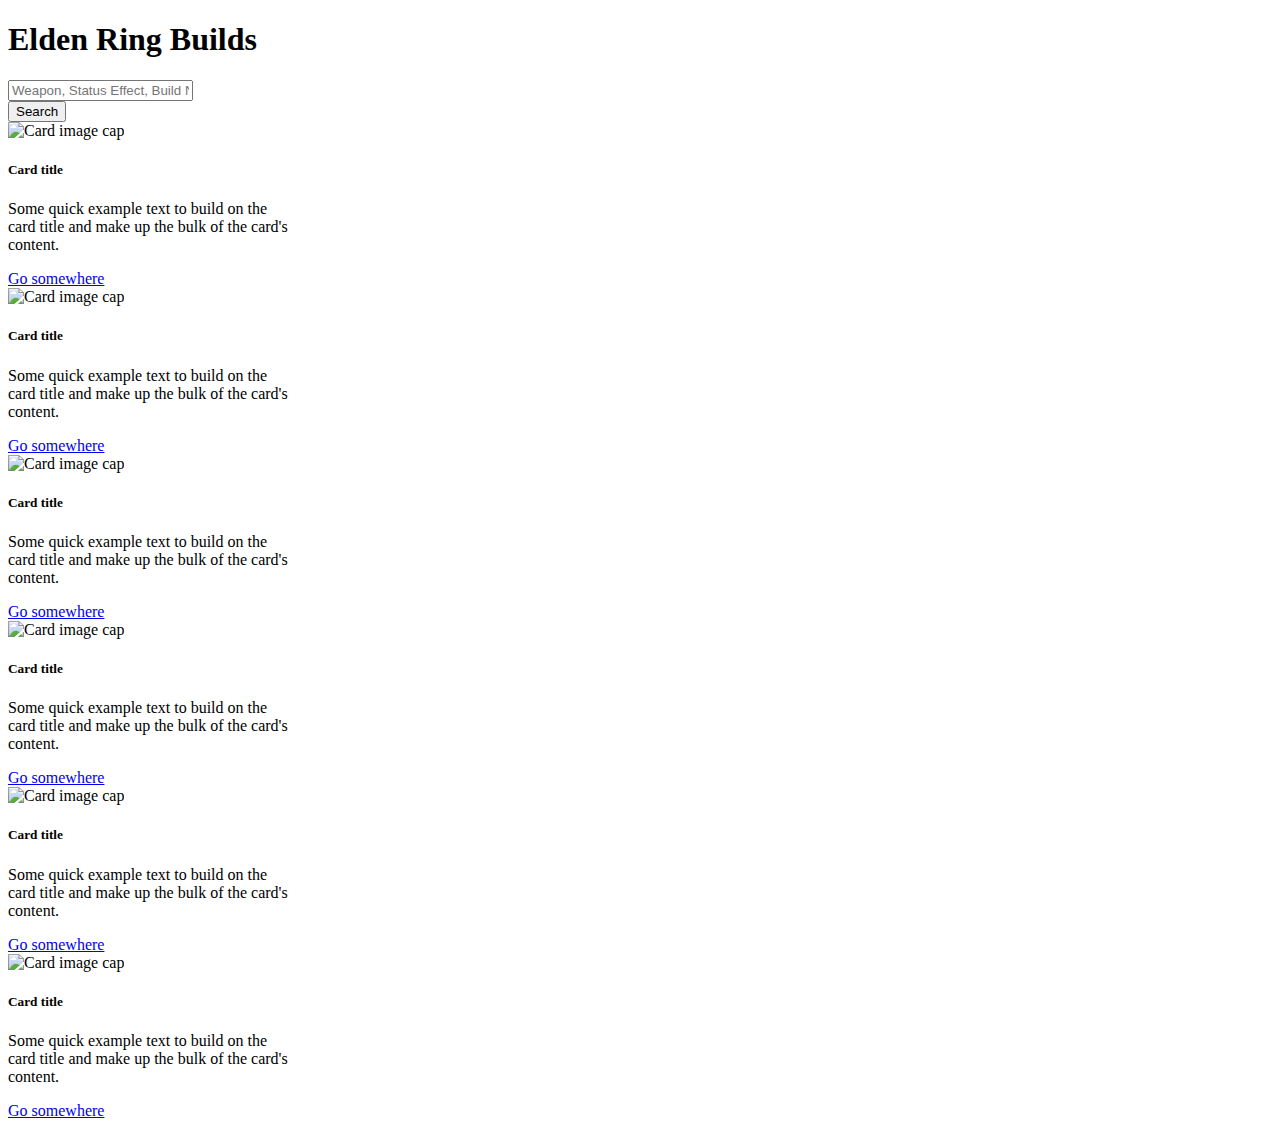
==== index.html @ 00074993 "First day" ====
<!DOCTYPE html>
<html lang="en">
  <head>
    <meta charset="utf-8" />
    <meta name="viewport" content="width=device-width, initial-scale=1" />
    <title>Bootstrap demo</title>
    <link
      href="https://cdn.jsdelivr.net/npm/bootstrap@5.3.0-alpha3/dist/css/bootstrap.min.css"
      rel="stylesheet"
      integrity="sha384-KK94CHFLLe+nY2dmCWGMq91rCGa5gtU4mk92HdvYe+M/SXH301p5ILy+dN9+nJOZ"
      crossorigin="anonymous"
    />
  </head>
  <body>
    <div class="container text-center">
      <div class="col">
        <h1>Elden Ring Builds</h1>
      </div>
      <div class="container-fluid">
        <div class="row">
          <div class="col">
            <div class="input-group mb-3">
              <input
                type="text"
                class="form-control"
                placeholder="Weapon, Status Effect, Build Name, etc"
              />
              <div class="input-group-append">
                <button
                  id="searchButton"
                  class="btn btn-outline-secondary"
                  type="button"
                >
                  Search
                </button>
              </div>
            </div>
          </div>
        </div>
        <div class="row">
          <div class="col">
            <div class="card" style="width: 18rem">
              <img class="card-img-top" src="..." alt="Card image cap" />
              <div class="card-body">
                <h5 class="card-title">Card title</h5>
                <p class="card-text">
                  Some quick example text to build on the card title and make up
                  the bulk of the card's content.
                </p>
                <a href="#" class="btn btn-primary">Go somewhere</a>
              </div>
            </div>
          </div>
          <div class="col">
            <div class="card" style="width: 18rem">
              <img class="card-img-top" src="..." alt="Card image cap" />
              <div class="card-body">
                <h5 class="card-title">Card title</h5>
                <p class="card-text">
                  Some quick example text to build on the card title and make up
                  the bulk of the card's content.
                </p>
                <a href="#" class="btn btn-primary">Go somewhere</a>
              </div>
            </div>
          </div>
          <div class="col">
            <div class="card" style="width: 18rem">
              <img class="card-img-top" src="..." alt="Card image cap" />
              <div class="card-body">
                <h5 class="card-title">Card title</h5>
                <p class="card-text">
                  Some quick example text to build on the card title and make up
                  the bulk of the card's content.
                </p>
                <a href="#" class="btn btn-primary">Go somewhere</a>
              </div>
            </div>
          </div>
        </div>
        <div class="row">
          <div class="col">
            <div class="card" style="width: 18rem">
              <img class="card-img-top" src="..." alt="Card image cap" />
              <div class="card-body">
                <h5 class="card-title">Card title</h5>
                <p class="card-text">
                  Some quick example text to build on the card title and make up
                  the bulk of the card's content.
                </p>
                <a href="#" class="btn btn-primary">Go somewhere</a>
              </div>
            </div>
          </div>
          <div class="col">
            <div class="card" style="width: 18rem">
              <img class="card-img-top" src="..." alt="Card image cap" />
              <div class="card-body">
                <h5 class="card-title">Card title</h5>
                <p class="card-text">
                  Some quick example text to build on the card title and make up
                  the bulk of the card's content.
                </p>
                <a href="#" class="btn btn-primary">Go somewhere</a>
              </div>
            </div>
          </div>
          <div class="col">
            <div class="card" style="width: 18rem">
              <img class="card-img-top" src="..." alt="Card image cap" />
              <div class="card-body">
                <h5 class="card-title">Card title</h5>
                <p class="card-text">
                  Some quick example text to build on the card title and make up
                  the bulk of the card's content.
                </p>
                <a href="#" class="btn btn-primary">Go somewhere</a>
              </div>
            </div>
          </div>
        </div>
      </div>
    </div>

    <script
      src="https://cdn.jsdelivr.net/npm/bootstrap@5.3.0-alpha3/dist/js/bootstrap.bundle.min.js"
      integrity="sha384-ENjdO4Dr2bkBIFxQpeoTz1HIcje39Wm4jDKdf19U8gI4ddQ3GYNS7NTKfAdVQSZe"
      crossorigin="anonymous"
    ></script>
  </body>
  <script src="script.js"></script>
</html>
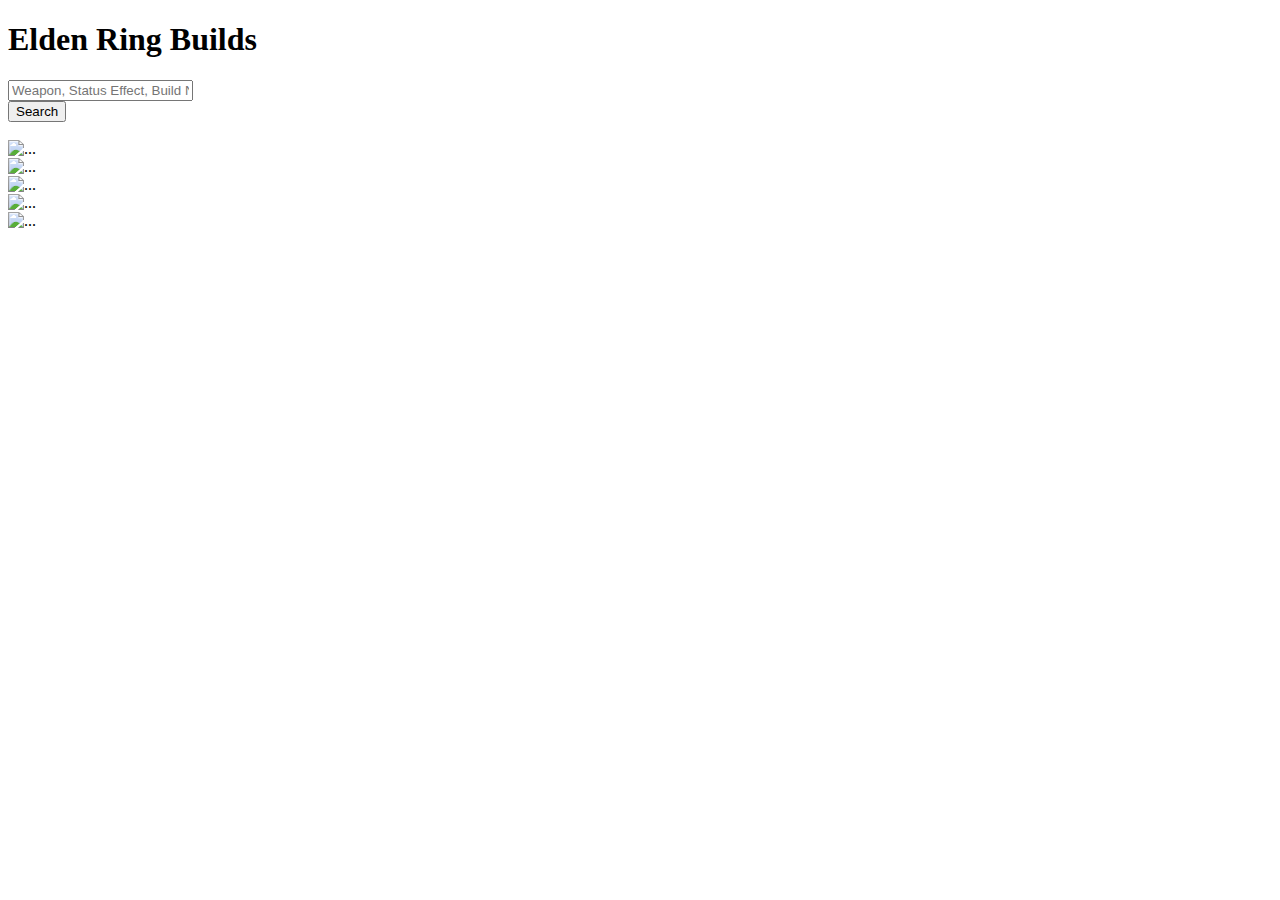
==== commit bbbb1c28: "changing html, getting rid of bootstrap" ====
--- a/index.html
+++ b/index.html
@@ -39,84 +39,24 @@
         </div>
         <div class="row">
           <div class="col">
-            <div class="card" style="width: 18rem">
-              <img class="card-img-top" src="..." alt="Card image cap" />
-              <div class="card-body">
-                <h5 class="card-title">Card title</h5>
-                <p class="card-text">
-                  Some quick example text to build on the card title and make up
-                  the bulk of the card's content.
-                </p>
-                <a href="#" class="btn btn-primary">Go somewhere</a>
-              </div>
-            </div>
+            <img id="homeWeaponThumbnail" class="img" />
           </div>
           <div class="col">
-            <div class="card" style="width: 18rem">
-              <img class="card-img-top" src="..." alt="Card image cap" />
-              <div class="card-body">
-                <h5 class="card-title">Card title</h5>
-                <p class="card-text">
-                  Some quick example text to build on the card title and make up
-                  the bulk of the card's content.
-                </p>
-                <a href="#" class="btn btn-primary">Go somewhere</a>
-              </div>
-            </div>
+            <img src="..." alt="..." class="img-thumbnail" />
           </div>
           <div class="col">
-            <div class="card" style="width: 18rem">
-              <img class="card-img-top" src="..." alt="Card image cap" />
-              <div class="card-body">
-                <h5 class="card-title">Card title</h5>
-                <p class="card-text">
-                  Some quick example text to build on the card title and make up
-                  the bulk of the card's content.
-                </p>
-                <a href="#" class="btn btn-primary">Go somewhere</a>
-              </div>
-            </div>
+            <img src="..." alt="..." class="img-thumbnail" />
           </div>
         </div>
         <div class="row">
           <div class="col">
-            <div class="card" style="width: 18rem">
-              <img class="card-img-top" src="..." alt="Card image cap" />
-              <div class="card-body">
-                <h5 class="card-title">Card title</h5>
-                <p class="card-text">
-                  Some quick example text to build on the card title and make up
-                  the bulk of the card's content.
-                </p>
-                <a href="#" class="btn btn-primary">Go somewhere</a>
-              </div>
-            </div>
+            <img src="..." alt="..." class="img-thumbnail" />
           </div>
           <div class="col">
-            <div class="card" style="width: 18rem">
-              <img class="card-img-top" src="..." alt="Card image cap" />
-              <div class="card-body">
-                <h5 class="card-title">Card title</h5>
-                <p class="card-text">
-                  Some quick example text to build on the card title and make up
-                  the bulk of the card's content.
-                </p>
-                <a href="#" class="btn btn-primary">Go somewhere</a>
-              </div>
-            </div>
+            <img src="..." alt="..." class="img-thumbnail" />
           </div>
           <div class="col">
-            <div class="card" style="width: 18rem">
-              <img class="card-img-top" src="..." alt="Card image cap" />
-              <div class="card-body">
-                <h5 class="card-title">Card title</h5>
-                <p class="card-text">
-                  Some quick example text to build on the card title and make up
-                  the bulk of the card's content.
-                </p>
-                <a href="#" class="btn btn-primary">Go somewhere</a>
-              </div>
-            </div>
+            <img src="..." alt="..." class="img-thumbnail" />
           </div>
         </div>
       </div>
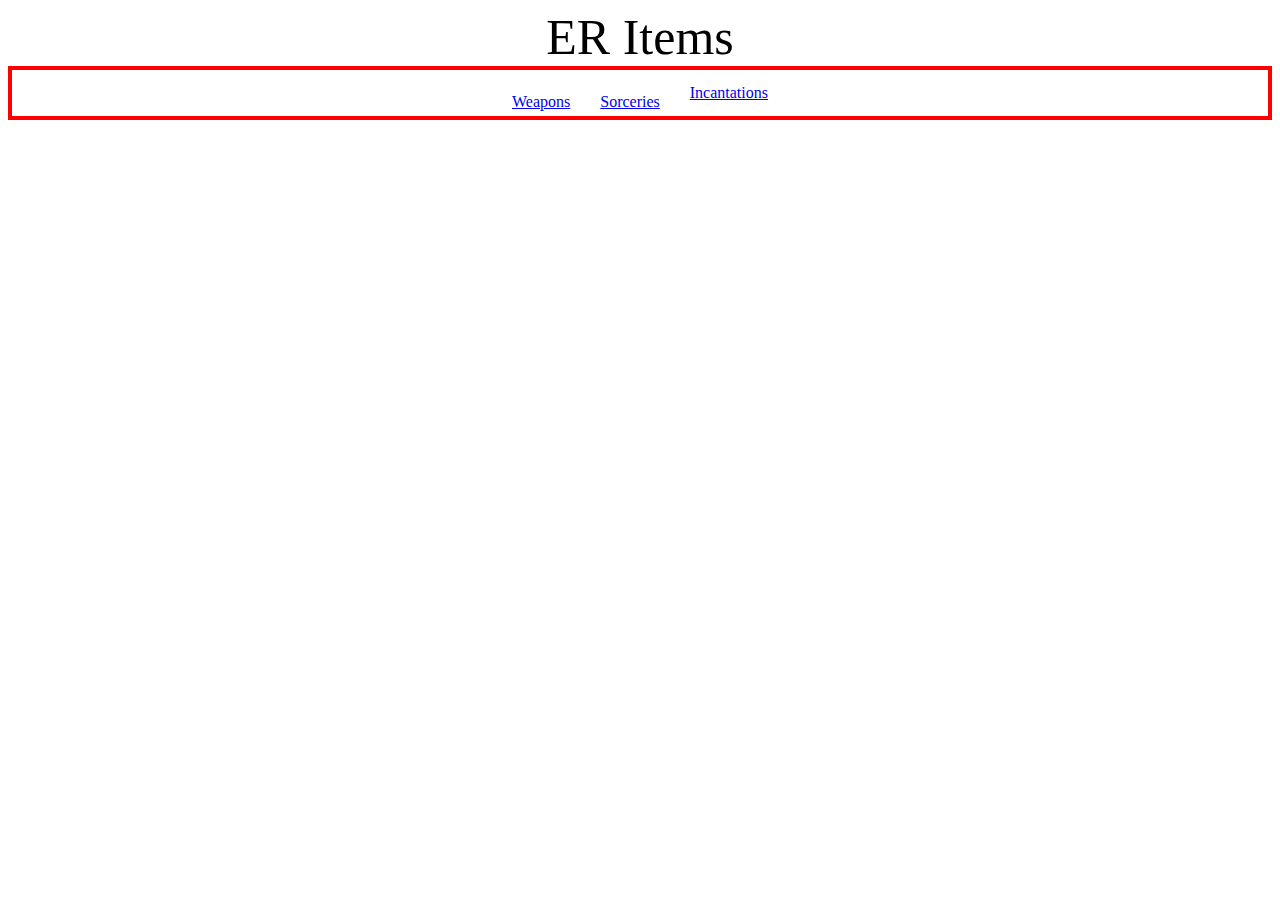
==== commit 1ba8365c: "added fextra url to thumbnails" ====
--- a/index.html
+++ b/index.html
@@ -3,70 +3,26 @@
   <head>
     <meta charset="utf-8" />
     <meta name="viewport" content="width=device-width, initial-scale=1" />
-    <title>Bootstrap demo</title>
-    <link
-      href="https://cdn.jsdelivr.net/npm/bootstrap@5.3.0-alpha3/dist/css/bootstrap.min.css"
-      rel="stylesheet"
-      integrity="sha384-KK94CHFLLe+nY2dmCWGMq91rCGa5gtU4mk92HdvYe+M/SXH301p5ILy+dN9+nJOZ"
-      crossorigin="anonymous"
-    />
+    <title>Elden Ring Builds</title>
+    <link rel="stylesheet" href="style.css" />
   </head>
   <body>
-    <div class="container text-center">
-      <div class="col">
-        <h1>Elden Ring Builds</h1>
-      </div>
-      <div class="container-fluid">
-        <div class="row">
-          <div class="col">
-            <div class="input-group mb-3">
-              <input
-                type="text"
-                class="form-control"
-                placeholder="Weapon, Status Effect, Build Name, etc"
-              />
-              <div class="input-group-append">
-                <button
-                  id="searchButton"
-                  class="btn btn-outline-secondary"
-                  type="button"
-                >
-                  Search
-                </button>
-              </div>
-            </div>
-          </div>
-        </div>
-        <div class="row">
-          <div class="col">
-            <img id="homeWeaponThumbnail" class="img" />
-          </div>
-          <div class="col">
-            <img src="..." alt="..." class="img-thumbnail" />
-          </div>
-          <div class="col">
-            <img src="..." alt="..." class="img-thumbnail" />
-          </div>
-        </div>
-        <div class="row">
-          <div class="col">
-            <img src="..." alt="..." class="img-thumbnail" />
-          </div>
-          <div class="col">
-            <img src="..." alt="..." class="img-thumbnail" />
-          </div>
-          <div class="col">
-            <img src="..." alt="..." class="img-thumbnail" />
-          </div>
-        </div>
+    <div id="homepage">
+      <div class="homeHeader">ER Items</div>
+      <div id="thumbnailBox" class="flex-container">
+        <a id="weaponThumb" href="weapons.html"
+          ><img src="" />
+          <div class="caption">Weapons</div>
+        </a>
+        <a id="sorceryThumb" href="link address"
+          ><img src="" />
+          <div class="caption">Sorceries</div>
+        </a>
+        <a id="incantationThumb" href="link address">
+          <div class="caption">Incantations</div>
+        </a>
       </div>
     </div>
-
-    <script
-      src="https://cdn.jsdelivr.net/npm/bootstrap@5.3.0-alpha3/dist/js/bootstrap.bundle.min.js"
-      integrity="sha384-ENjdO4Dr2bkBIFxQpeoTz1HIcje39Wm4jDKdf19U8gI4ddQ3GYNS7NTKfAdVQSZe"
-      crossorigin="anonymous"
-    ></script>
   </body>
   <script src="script.js"></script>
 </html>
--- a/style.css
+++ b/style.css
@@ -0,0 +1,19 @@
+.homeHeader {
+  text-align: center;
+  font-size: 50px;
+}
+
+.flex-container {
+  padding: 5px;
+  height: 100%;
+  border: 4px solid red;
+  display: flex;
+  justify-content: center;
+  align-items: center;
+  flex-wrap: wrap;
+  gap: 30px;
+}
+
+.caption {
+  text-align: center;
+}
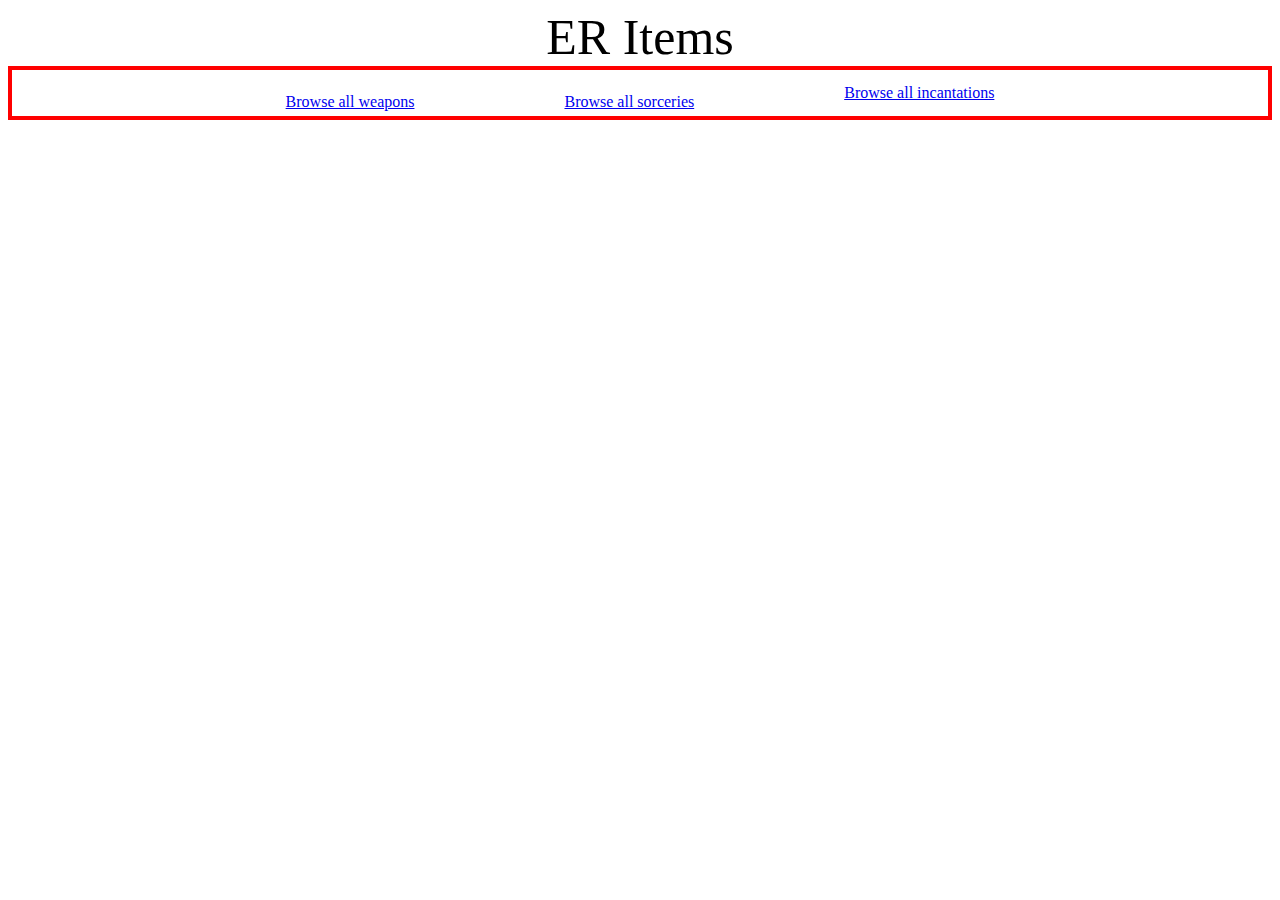
==== commit c96c8bcc: "added filter buttons" ====
--- a/index.html
+++ b/index.html
@@ -12,14 +12,14 @@
       <div id="thumbnailBox" class="flex-container">
         <a id="weaponThumb" href="weapons.html"
           ><img src="" />
-          <div class="caption">Weapons</div>
+          <div class="caption">Browse all weapons</div>
         </a>
         <a id="sorceryThumb" href="link address"
           ><img src="" />
-          <div class="caption">Sorceries</div>
+          <div class="caption">Browse all sorceries</div>
         </a>
         <a id="incantationThumb" href="link address">
-          <div class="caption">Incantations</div>
+          <div class="caption">Browse all incantations</div>
         </a>
       </div>
     </div>
--- a/style.css
+++ b/style.css
@@ -11,9 +11,65 @@
   justify-content: center;
   align-items: center;
   flex-wrap: wrap;
+  gap: 150px;
+}
+
+.itemContainer {
+  padding: 5px;
+  border: 0px solid red;
+  display: flex;
+  justify-content: center;
+  flex-wrap: wrap;
   gap: 30px;
 }
-
 .caption {
   text-align: center;
 }
+
+.itemLabel {
+  font-size: 300px;
+  color: red;
+}
+
+.container {
+  overflow: hidden;
+}
+
+.filterDiv {
+  float: left;
+  background-color: #2196f3;
+  color: #ffffff;
+  line-height: 100px;
+  text-align: center;
+  margin: 2px;
+  display: none; /* Hidden by default */
+}
+
+.myBtnContainer {
+  width: 100%;
+}
+
+/* The "show" class is added to the filtered elements */
+.show {
+  display: block;
+}
+
+/* Style the buttons */
+.btn {
+  border: none;
+  outline: none;
+  padding: 12px 16px;
+  background-color: #f1f1f1;
+  cursor: pointer;
+}
+
+/* Add a light grey background on mouse-over */
+.btn:hover {
+  background-color: #ddd;
+}
+
+/* Add a dark background to the active button */
+.btn.active {
+  background-color: #666;
+  color: white;
+}
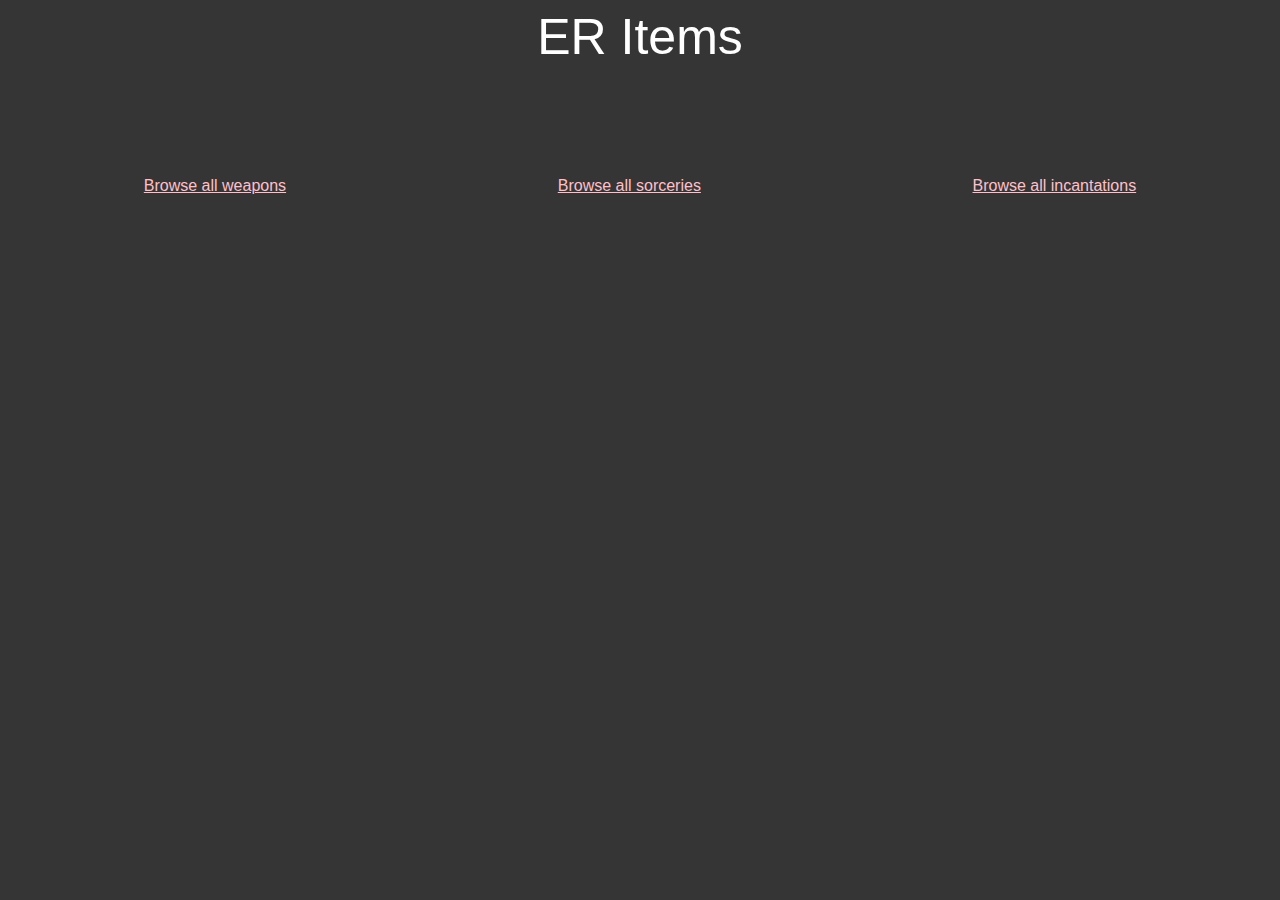
==== commit 164687b0: "css, added 2 new pages" ====
--- a/index.html
+++ b/index.html
@@ -6,21 +6,31 @@
     <title>Elden Ring Builds</title>
     <link rel="stylesheet" href="style.css" />
   </head>
-  <body>
+  <body class="body">
     <div id="homepage">
       <div class="homeHeader">ER Items</div>
-      <div id="thumbnailBox" class="flex-container">
-        <a id="weaponThumb" href="weapons.html"
-          ><img src="" />
-          <div class="caption">Browse all weapons</div>
-        </a>
-        <a id="sorceryThumb" href="link address"
-          ><img src="" />
-          <div class="caption">Browse all sorceries</div>
-        </a>
-        <a id="incantationThumb" href="link address">
-          <div class="caption">Browse all incantations</div>
-        </a>
+      <div id="thumbnailBox" class="thumbnailBox">
+        <div>
+          <a class="homeThumbnail" id="weaponThumb" href="weapons.html"
+            ><img src="" />
+            <div class="caption">Browse all weapons</div>
+          </a>
+        </div>
+        <div>
+          <a class="homeThumbnail" id="sorceryThumb" href="sorceries.html"
+            ><img src="" />
+            <div class="caption">Browse all sorceries</div>
+          </a>
+        </div>
+        <div>
+          <a
+            class="homeThumbnail"
+            id="incantationThumb"
+            href="incantations.html"
+          >
+            <div class="caption">Browse all incantations</div>
+          </a>
+        </div>
       </div>
     </div>
   </body>
--- a/style.css
+++ b/style.css
@@ -1,24 +1,66 @@
+.body {
+  background-color: #353535;
+}
+
+.thumbnailBox {
+  display: flex;
+  flex-flow: row wrap;
+  justify-content: space-around;
+  height: max-content;
+  width: 100%;
+  position: relative;
+}
+
+.homeThumbnail {
+  display: flex;
+  flex-direction: column;
+  width: 100%;
+  height: 200px;
+  justify-content: center;
+}
+
 .homeHeader {
   text-align: center;
   font-size: 50px;
+  font-family: Arial, Helvetica, sans-serif;
+  color: white;
+  padding-bottom: 20px;
+}
+.homepage {
+  background-color: #353535;
 }
 
 .flex-container {
   padding: 5px;
   height: 100%;
-  border: 4px solid red;
+  width: 100%;
+  border: 0px solid red;
   display: flex;
-  justify-content: center;
-  align-items: center;
+  background-color: #353535;
   flex-wrap: wrap;
-  gap: 150px;
+  gap: 90px;
+  justify-content: space-around;
+}
+
+a {
+  color: pink;
+}
+
+.caption {
+  font-family: Arial, Helvetica, sans-serif;
 }
 
 .itemContainer {
-  padding: 5px;
-  border: 0px solid red;
+  padding: 20px;
+  border: 1px solid #454553;
+  border-radius: 10px;
+  font-size: 20px;
+  font-family: Arial, Helvetica, sans-serif;
   display: flex;
   justify-content: center;
+  margin: auto;
+  width: 300px;
+
   flex-wrap: wrap;
   gap: 30px;
 }
@@ -37,7 +79,7 @@
 
 .filterDiv {
   float: left;
-  background-color: #2196f3;
+  background-color: #353535;
   color: #ffffff;
   line-height: 100px;
   text-align: center;
@@ -47,6 +89,10 @@
 
 .myBtnContainer {
   width: 100%;
+  display: inline-flex;
+  flex-wrap: wrap;
+  padding: 5px 5px;
+  gap: 5px;
 }
 
 /* The "show" class is added to the filtered elements */
@@ -58,7 +104,7 @@
 .btn {
   border: none;
   outline: none;
-  padding: 12px 16px;
+  padding: 8px 10px;
   background-color: #f1f1f1;
   cursor: pointer;
 }
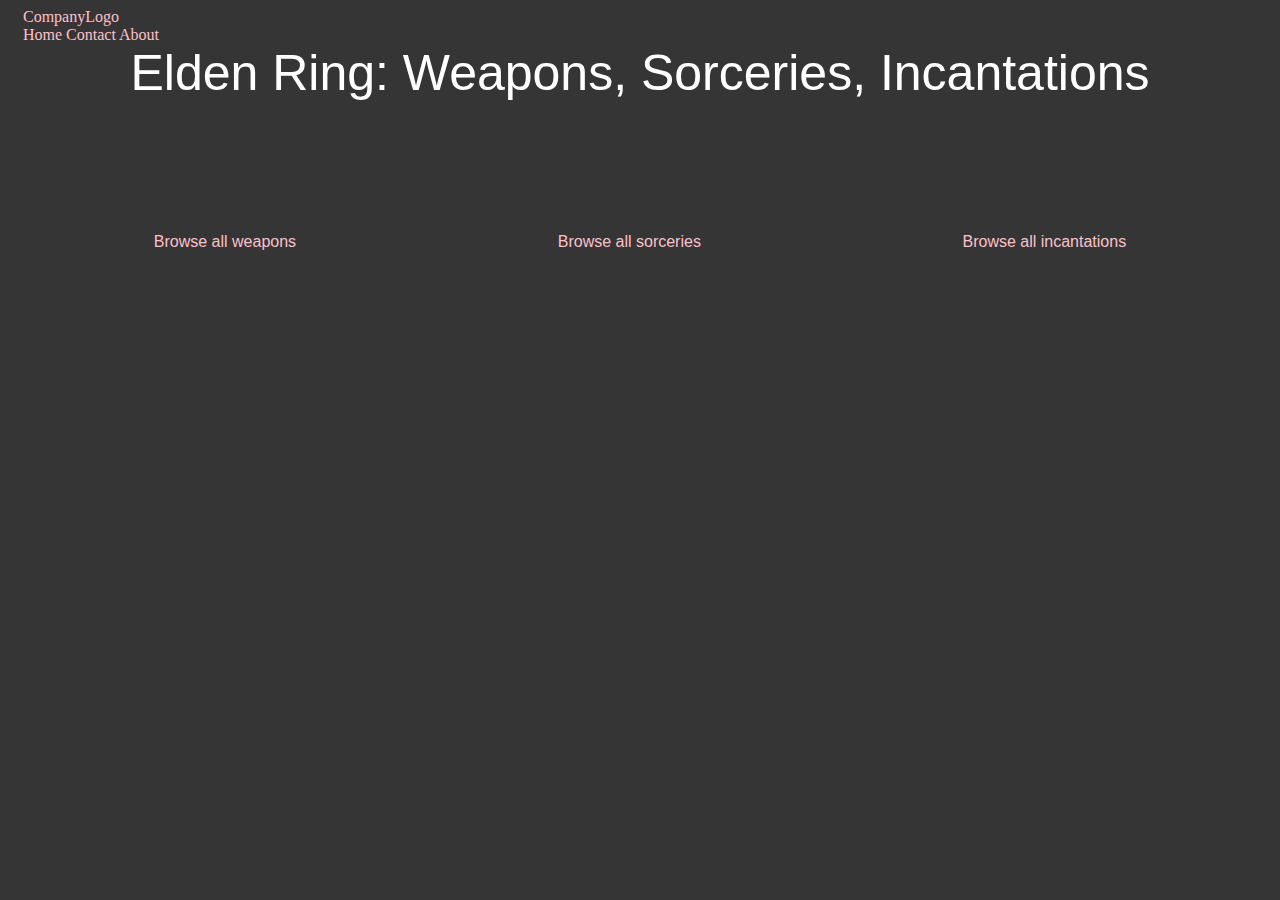
==== commit 90e8b9f2: "buttons centered, starting header" ====
--- a/index.html
+++ b/index.html
@@ -3,26 +3,34 @@
   <head>
     <meta charset="utf-8" />
     <meta name="viewport" content="width=device-width, initial-scale=1" />
-    <title>Elden Ring Builds</title>
+    <title>Elden Ring Items</title>
     <link rel="stylesheet" href="style.css" />
   </head>
   <body class="body">
-    <div id="homepage">
-      <div class="homeHeader">ER Items</div>
+    <div class="header">
+      <a href="#default" class="logo">CompanyLogo</a>
+      <div class="header-right">
+        <a class="active" href="#home">Home</a>
+        <a href="#contact">Contact</a>
+        <a href="#about">About</a>
+      </div>
+    </div>
+    <div id="homepage" class="homepage">
+      <div class="homeHeader">Elden Ring: Weapons, Sorceries, Incantations</div>
       <div id="thumbnailBox" class="thumbnailBox">
-        <div>
+        <div class="homeThumbnailContainer">
           <a class="homeThumbnail" id="weaponThumb" href="weapons.html"
             ><img src="" />
             <div class="caption">Browse all weapons</div>
           </a>
         </div>
-        <div>
+        <div class="homeThumbnailContainer">
           <a class="homeThumbnail" id="sorceryThumb" href="sorceries.html"
             ><img src="" />
             <div class="caption">Browse all sorceries</div>
           </a>
         </div>
-        <div>
+        <div class="homeThumbnailContainer">
           <a
             class="homeThumbnail"
             id="incantationThumb"
--- a/style.css
+++ b/style.css
@@ -1,5 +1,11 @@
 .body {
   background-color: #353535;
+  overflow-x: hidden;
+  max-width: 100%;
+}
+
+html {
+  scrollbar-gutter: stable both-edges;
 }
 
 .thumbnailBox {
@@ -7,8 +13,6 @@
   flex-flow: row wrap;
   justify-content: space-around;
   height: max-content;
-  width: 100%;
-  position: relative;
 }
 
 .homeThumbnail {
@@ -19,12 +23,19 @@
   justify-content: center;
 }
 
+.homeThumbnailContainer {
+  padding: 20px;
+}
+
 .homeHeader {
   text-align: center;
   font-size: 50px;
   font-family: Arial, Helvetica, sans-serif;
   color: white;
   padding-bottom: 20px;
+  width: 100%;
+
+  justify-content: center;
 }
 .homepage {
   background-color: #353535;
@@ -44,6 +55,11 @@
 
 a {
   color: pink;
+  text-decoration: none;
+}
+
+.itemContainer:hover {
+  background-color: #454553;
 }
 
 .caption {
@@ -60,7 +76,7 @@
   justify-content: center;
   margin: auto;
   width: 300px;
-
+  height: 300px;
   flex-wrap: wrap;
   gap: 30px;
 }
@@ -93,6 +109,8 @@
   flex-wrap: wrap;
   padding: 5px 5px;
   gap: 5px;
+  opacity: 0.8;
+  justify-content: center;
 }
 
 /* The "show" class is added to the filtered elements */
@@ -107,6 +125,7 @@
   padding: 8px 10px;
   background-color: #f1f1f1;
   cursor: pointer;
+  border-radius: 3px;
 }
 
 /* Add a light grey background on mouse-over */
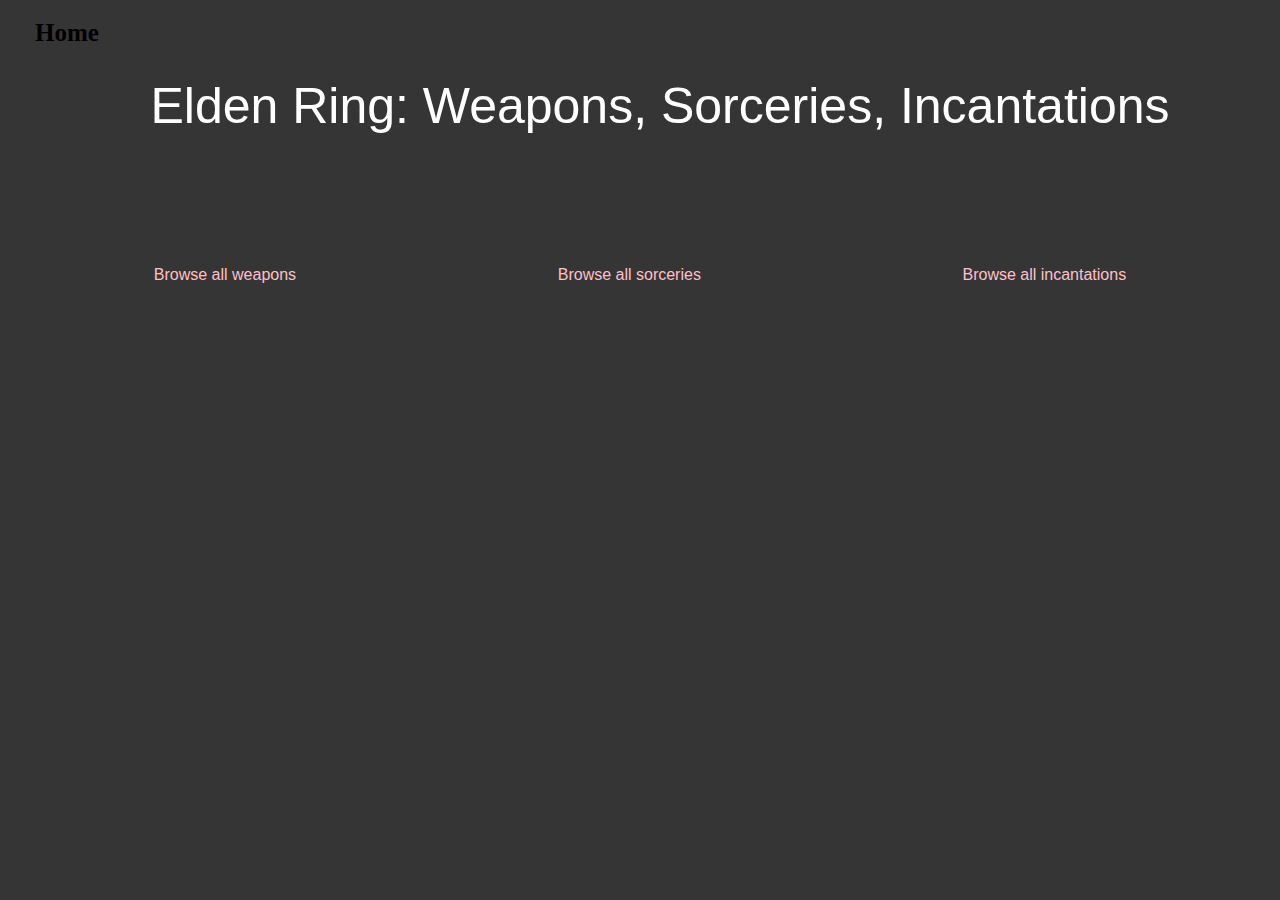
==== commit 2d4dcce2: "new main branch" ====
--- a/index.html
+++ b/index.html
@@ -8,12 +8,7 @@
   </head>
   <body class="body">
     <div class="header">
-      <a href="#default" class="logo">CompanyLogo</a>
-      <div class="header-right">
-        <a class="active" href="#home">Home</a>
-        <a href="#contact">Contact</a>
-        <a href="#about">About</a>
-      </div>
+      <a href="index.html" class="logo">Home</a>
     </div>
     <div id="homepage" class="homepage">
       <div class="homeHeader">Elden Ring: Weapons, Sorceries, Incantations</div>
--- a/style.css
+++ b/style.css
@@ -34,8 +34,8 @@
   color: white;
   padding-bottom: 20px;
   width: 100%;
-
-  justify-content: center;
+  padding: 20px;
+  justify-content: space-around;
 }
 .homepage {
   background-color: #353535;
@@ -138,3 +138,56 @@
   background-color: #666;
   color: white;
 }
+
+/* Style the header with a grey background and some padding */
+.header {
+  overflow: hidden;
+  background-color: #f1f1f100;
+}
+
+/* Style the header links */
+.header a {
+  float: left;
+  color: black;
+  text-align: center;
+  padding: 12px;
+  text-decoration: none;
+  font-size: 18px;
+  line-height: 25px;
+  border-radius: 4px;
+}
+
+/* Style the logo link (notice that we set the same value of line-height and font-size to prevent the header to increase when the font gets bigger */
+.header a.logo {
+  font-size: 25px;
+  font-weight: bold;
+}
+
+/* Change the background color on mouse-over */
+.header a:hover {
+  background-color: #ddd;
+  color: black;
+}
+
+/* Style the active/current link*/
+.header a.active {
+  background-color: rgba(103, 36, 0, 0.771);
+  color: white;
+}
+
+/* Float the link section to the right */
+
+/* Add media queries for responsiveness - when the screen is 500px wide or less, stack the links on top of each other */
+@media screen and (max-width: 500px) {
+  .header a {
+    float: none;
+    display: block;
+    text-align: left;
+  }
+}
+
+.menu {
+  display: flex;
+  justify-content: space-evenly;
+  flex-wrap: wrap;
+}
